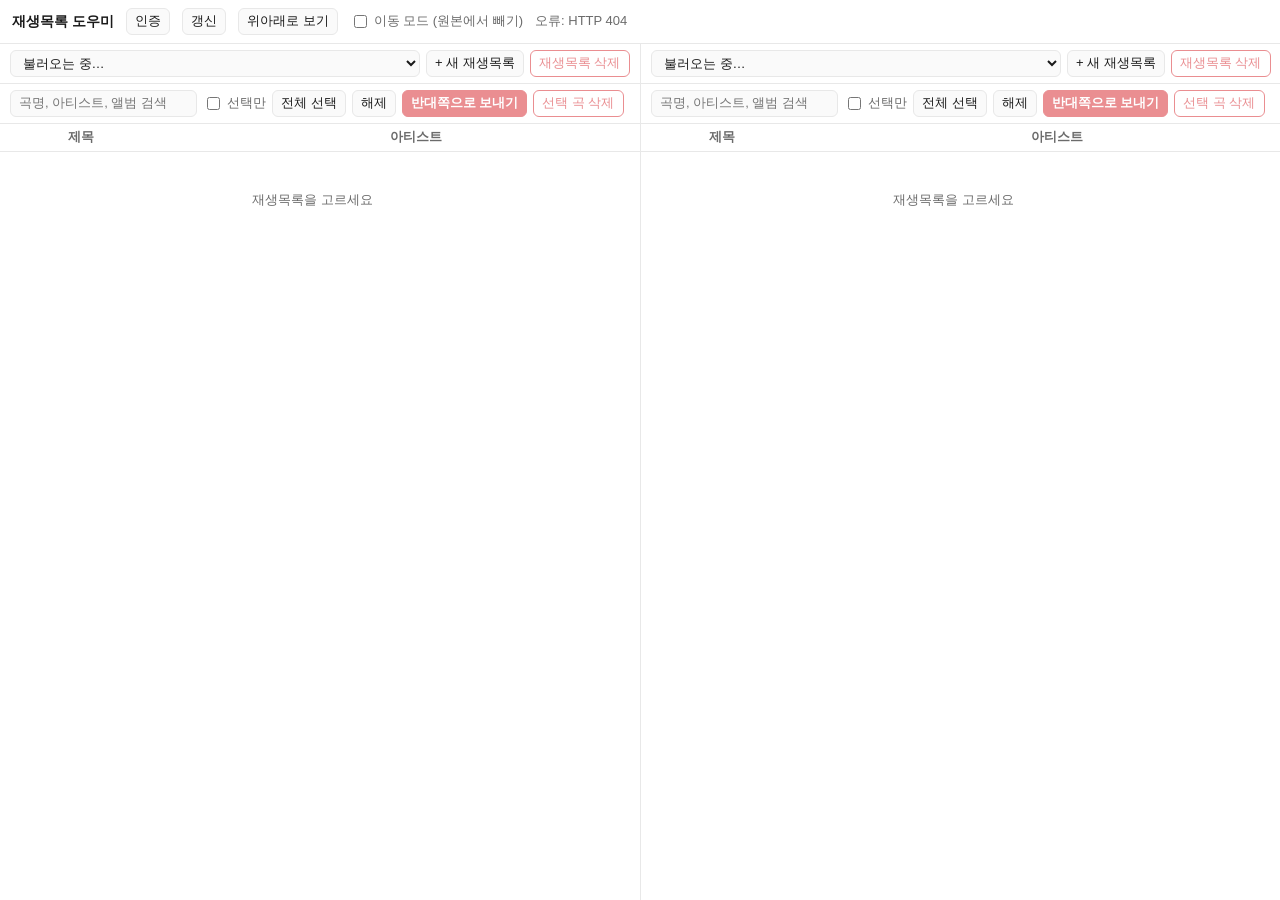
==== index.html @ 89a0e380 "feat: add local YouTube Music playlist helper Local web tool for editing YouTube Music playlists sid" ====
<!doctype html>
<html lang="ko">
<head>
<meta charset="utf-8">
<meta name="viewport" content="width=device-width, initial-scale=1">
<title>재생목록 도우미</title>
<style>
  :root {
    --bg: #fafafa; --panel: #fff; --text: #1a1a1a; --muted: #6b6b6b;
    --line: #e8e8e8; --hover: #f2f2f2; --sel: #fde8e8; --accent: #d61f26; --drop: #fff4d6;
  }
  @media (prefers-color-scheme: dark) {
    :root {
      --bg: #121212; --panel: #1c1c1c; --text: #eee; --muted: #9a9a9a;
      --line: #2a2a2a; --hover: #242424; --sel: #3a1c1d; --accent: #ff4e45; --drop: #3a3218;
    }
  }
  * { box-sizing: border-box; }
  html, body { height: 100%; }
  body { margin: 0; display: flex; flex-direction: column; font: 13px/1.3 -apple-system, BlinkMacSystemFont, "Apple SD Gothic Neo", sans-serif; background: var(--bg); color: var(--text); }
  select, input[type=search], button { font: inherit; color: inherit; background: var(--bg); border: 1px solid var(--line); border-radius: 6px; padding: 4px 8px; }
  button { cursor: pointer; white-space: nowrap; }
  button.primary { background: var(--accent); border-color: var(--accent); color: #fff; font-weight: 600; }
  button.danger { color: var(--accent); border-color: var(--accent); background: transparent; }
  button:disabled { opacity: .5; cursor: default; }
  label { display: inline-flex; gap: 4px; align-items: center; color: var(--muted); user-select: none; white-space: nowrap; }

  .top { display: flex; flex-wrap: wrap; gap: 12px; align-items: center; padding: 8px 12px; background: var(--panel); border-bottom: 1px solid var(--line); }
  .top strong { font-size: 14px; }
  #status { color: var(--muted); flex: 1; min-width: 200px; }
  #queue { display: flex; gap: 8px; align-items: center; color: var(--muted); }
  #queue[hidden] { display: none; }
  #qbar { width: 160px; accent-color: var(--accent); }

  #panes { flex: 1; min-height: 0; display: flex; gap: 1px; background: var(--line); }
  #panes.col { flex-direction: column; }
  .pane { flex: 1; min-width: 0; min-height: 0; display: flex; flex-direction: column; background: var(--panel); container-type: inline-size; }
  .bar { display: flex; flex-wrap: wrap; gap: 6px; align-items: center; padding: 6px 10px; border-bottom: 1px solid var(--line); }
  .bar .pl { flex: 1; min-width: 0; }
  .bar .search { flex: 1; min-width: 100px; }
  .bar .info { color: var(--muted); }

  .list { flex: 1; overflow: auto; scrollbar-gutter: stable; outline: 2px dashed transparent; outline-offset: -4px; }
  .list.drop { background: var(--drop); outline-color: var(--accent); }
  .row, .cols { display: grid; grid-template-columns: 14px 28px minmax(0, 1.4fr) minmax(0, 1fr); gap: 8px; align-items: center; padding: 0 10px; }
  .row { height: 34px; border-bottom: 1px solid var(--line); cursor: pointer; user-select: none; }
  .cols { height: 28px; border-bottom: 1px solid var(--line); scrollbar-gutter: stable; overflow: hidden; }
  .cols .sort { justify-self: start; padding: 2px 6px; margin-left: -6px; border: 0; background: none; color: var(--muted); font-weight: 600; }
  .cols .sort:hover, .cols .sort.on { color: var(--text); }
  .row:hover { background: var(--hover); }
  .row.on { background: var(--sel); }
  .row input { margin: 0; pointer-events: none; }
  .row img { width: 28px; height: 28px; border-radius: 3px; object-fit: cover; background: var(--line); }
  .row .name, .row .artist { overflow: hidden; text-overflow: ellipsis; white-space: nowrap; }
  .row .artist { color: var(--muted); }
  .row .tag { margin-left: 6px; padding: 0 5px; border-radius: 4px; font-size: 11px; background: var(--line); color: var(--muted); }
  .row.dup .name { opacity: .55; }
  .empty { padding: 40px 16px; text-align: center; color: var(--muted); }
  #auth { max-width: 640px; width: calc(100% - 32px); border: 1px solid var(--line); border-radius: 10px; background: var(--panel); color: var(--text); padding: 20px; }
  #auth::backdrop { background: rgb(0 0 0 / .45); }
  #auth h2 { margin: 0 0 8px; font-size: 16px; }
  #auth ol { padding-left: 20px; line-height: 1.7; }
  #auth a { color: var(--accent); }
  #auth code, #auth kbd { font: 12px ui-monospace, Menlo, monospace; background: var(--bg); border: 1px solid var(--line); border-radius: 4px; padding: 0 4px; }
  #authText { width: 100%; font: 12px ui-monospace, Menlo, monospace; color: inherit; background: var(--bg); border: 1px solid var(--line); border-radius: 6px; padding: 8px; resize: vertical; }
  #auth .note { color: var(--muted); font-size: 12px; padding-left: 18px; line-height: 1.6; }
  #authAccount { margin: 0 0 4px; color: var(--muted); }
  #auth .actions { display: flex; gap: 8px; align-items: center; }
  #authError { flex: 1; color: var(--accent); }
  #dragBadge { position: fixed; top: -100px; left: 0; padding: 4px 10px; border-radius: 12px; background: var(--accent); color: #fff; font-weight: 600; }
</style>
</head>
<body>
<header class="top">
  <strong>재생목록 도우미</strong>
  <button id="authOpen">인증</button>
  <button id="refresh" title="보던 재생목록, 검색어, 스크롤 위치를 유지한 채 최신 내용으로 갱신">갱신</button>
  <button id="layout">위아래로 보기</button>
  <label><input id="move" type="checkbox"> 이동 모드 (원본에서 빼기)</label>
  <div id="queue" hidden><progress id="qbar" max="1" value="0"></progress><span id="qtext"></span></div>
  <span id="status">곡을 골라 반대쪽 목록으로 드래그하세요. Shift+클릭으로 범위 선택, delete 키로 선택 곡 삭제. 이미 있는 곡은 자동으로 건너뜁니다.</span>
</header>
<main id="panes">
  <section class="pane"></section>
  <section class="pane"></section>
</main>
<div id="dragBadge"></div>

<dialog id="auth">
  <form id="authForm">
    <h2>YouTube Music 연결</h2>
    <p id="authAccount" hidden></p>
    <ol>
      <li>Chrome에서 <a href="https://music.youtube.com" target="_blank" rel="noopener">music.youtube.com</a>에 로그인합니다.</li>
      <li>개발자도구를 엽니다. Mac은 <kbd>Cmd+Opt+I</kbd>, Windows는 <kbd>F12</kbd>입니다. <b>Network</b> 탭 필터에 <code>youtubei/v1/browse</code>를 입력합니다.</li>
      <li>YouTube Music 화면에서 "보관함"을 클릭하면 POST 요청이 나타납니다.</li>
      <li>그 요청을 우클릭하고 <b>Copy → Copy as cURL</b>을 고릅니다. Windows에서는 cmd와 bash 중 어느 쪽을 골라도 됩니다.</li>
      <li>아래 칸에 붙여넣고 <b>연결</b>을 누릅니다. Request Headers 원문을 붙여넣어도 됩니다.</li>
    </ol>
    <textarea id="authText" rows="6" spellcheck="false" autocomplete="off" placeholder="curl 'https://music.youtube.com/youtubei/v1/browse?...'"></textarea>
    <ul class="note">
      <li>붙여넣은 내용은 이 컴퓨터에서 실행 중인 yt-helper로만 전달되고, yt-helper는 이 쿠키로 YouTube Music에만 요청합니다. 다른 서버로는 보내지 않습니다.</li>
      <li>쿠키는 <code>~/.config/yt-helper/browser.json</code>에 저장되므로 브라우저나 서버를 꺼도 연결이 유지됩니다. macOS와 Linux에서는 권한 600으로 내 계정만 읽을 수 있습니다.</li>
      <li><b>인증 해제</b>는 이 파일을 지웁니다. 쿠키 자체를 무효로 하려면 YouTube에서 로그아웃하세요.</li>
    </ul>
    <div class="actions">
      <button type="button" id="authLogout" class="danger" hidden>인증 해제</button>
      <span id="authError"></span>
      <button type="button" id="authCancel">닫기</button>
      <button id="authSubmit" class="primary">연결</button>
    </div>
  </form>
</dialog>

<template id="paneTpl">
  <div class="bar">
    <select class="pl"><option value="">불러오는 중…</option></select>
    <button class="new">+ 새 재생목록</button>
    <button class="del danger" disabled>재생목록 삭제</button>
  </div>
  <div class="bar">
    <input class="search" type="search" placeholder="곡명, 아티스트, 앨범 검색">
    <label><input class="only" type="checkbox"> 선택만</label>
    <button class="all">전체 선택</button>
    <button class="clear">해제</button>
    <button class="send primary" disabled>반대쪽으로 보내기</button>
    <button class="rm danger" disabled>선택 곡 삭제</button>
    <span class="info"></span>
  </div>
  <div class="cols"><span></span><span></span><button class="sort" data-key="title" data-label="제목">제목</button><button class="sort" data-key="artists" data-label="아티스트">아티스트</button></div>
  <div class="list"><div class="empty">재생목록을 고르세요</div></div>
</template>

<script>
const $ = (id) => document.getElementById(id);
let playlists = [];
let dragFrom = null;
let activePane = null;
// 삭제 직후에도 서버 목록에 잠시 남아 있을 수 있어 화면에서는 바로 뺀다.
const deleted = new Set();
const PLAYLIST_GROUPS = [["mine", "내 재생목록"], ["others", "저장한 남의 재생목록 (읽기 전용)"], ["auto", "자동 목록"]];
// 이 개수 이상을 이동/삭제할 때만 확인 창을 띄운다. 한 곡씩 빠르게 처리할 때는 묻지 않는다.
const BULK_CONFIRM = 10;
const queue = [];
const progress = { done: 0, total: 0, failed: 0, lastError: "" };
let draining = false;
let currentLabel = "";
// 큐에서 이동/삭제를 기다리는 곡은 처리 전이라도 화면에서 숨겨 같은 곡을 다시 고르지 않게 한다.
const hidden = new Set();
const hideKey = (playlistId, t) => `${playlistId}|${t.setVideoId}`;

async function api(path, body) {
  const res = await fetch(path, body ? {
    method: "POST", headers: { "Content-Type": "application/json" }, body: JSON.stringify(body),
  } : undefined);
  const data = await res.json().catch(() => ({ error: `HTTP ${res.status}` }));
  if (res.ok) return data;
  const error = new Error(data.error);
  error.auth = res.status === 401 && data.auth;
  if (error.auth) openAuth(data.error);
  throw error;
}

// 인증이 풀려 멈춘 큐 작업은 다시 연결될 때까지 기다렸다가 이어서 처리한다.
let authWaiters = [];
const waitForAuth = () => new Promise((resolve) => authWaiters.push(resolve));

let authAccount = null;

function showAuthState() {
  $("authAccount").hidden = authAccount === null;
  $("authAccount").textContent = `현재 ${authAccount || "YouTube Music"} 계정으로 연결되어 있습니다.`;
  $("authLogout").hidden = authAccount === null;
}

function openAuth(message) {
  $("authError").textContent = message || "";
  showAuthState();
  if ($("auth").open) return;
  $("authText").value = "";
  $("auth").showModal();
}

// 닫힌 창의 입력칸에 쿠키가 남지 않게 지운다. Esc로 닫는 경우는 아래 close 이벤트가 맡는다.
function closeAuth() {
  $("authText").value = "";
  $("auth").close();
}

$("authOpen").onclick = () => openAuth();
$("authCancel").onclick = closeAuth;
$("authLogout").onclick = async () => {
  if (!confirm("인증을 해제할까요? 저장된 로그인 쿠키 파일을 지웁니다.")) return;
  try {
    await api("/api/logout", {});
  } catch (e) {
    $("authError").textContent = e.message;
    return;
  }
  authAccount = null;
  playlists = [];
  fillSelects();
  await Promise.all(panes.map((p) => load(p, "")));
  showAuthState();
  $("authError").textContent = "인증을 해제했습니다. 다시 쓰려면 새로 붙여넣으세요.";
  setStatus("인증 해제됨");
};
$("auth").addEventListener("close", () => ($("authText").value = ""));
$("authForm").onsubmit = async (e) => {
  e.preventDefault();
  const text = $("authText").value.trim();
  if (!text) return $("authText").focus();
  $("authSubmit").disabled = true;
  $("authError").textContent = "확인 중…";
  let account;
  try {
    ({ account } = await api("/api/auth", { text }));
  } catch (err) {
    $("authError").textContent = err.message;
    return;
  } finally {
    $("authSubmit").disabled = false;
  }
  authAccount = account || "";
  closeAuth();
  setStatus(`${account || "YouTube Music"} 계정으로 연결됨`);
  authWaiters.splice(0).forEach((resolve) => resolve());
  refreshPlaylists().then(restoreView).catch((e) => setStatus("오류: " + e.message));
};

const setStatus = (text) => ($("status").textContent = text);
const el = (tag, props) => Object.assign(document.createElement(tag), props);
const titleOf = (id) => (playlists.find((p) => p.id === id) || {}).title || id;
const collator = new Intl.Collator("ko", { numeric: true, sensitivity: "base" });

function makePane(root) {
  root.append($("paneTpl").content.cloneNode(true));
  const q = (s) => root.querySelector(s);
  const p = { id: "", owned: false, tracks: [], selected: new Set(), visible: [], rows: [], last: null, sort: { key: "", dir: 1 }, q };
  const list = q(".list");
  p.root = root;
  root.addEventListener("mousedown", () => (activePane = p));

  // 정렬은 화면 표시 순서만 바꾼다. 클릭할 때마다 오름차순, 내림차순, 원래 순서로 돈다.
  root.querySelectorAll(".sort").forEach((button) => (button.onclick = () => {
    const { key, dir } = p.sort;
    p.sort = key !== button.dataset.key ? { key: button.dataset.key, dir: 1 } : dir === 1 ? { key, dir: -1 } : { key: "", dir: 1 };
    p.last = null;
    render(p);
  }));
  q(".pl").onchange = () => load(p, q(".pl").value).catch((e) => setStatus("오류: " + e.message));
  q(".search").oninput = () => { p.last = null; render(p); };
  q(".only").onchange = () => { p.last = null; render(p); };
  q(".all").onclick = () => { p.visible.forEach((t) => p.selected.add(t.i)); paint(p); };
  q(".clear").onclick = () => { p.selected.clear(); paint(p); };
  q(".new").onclick = () => createPlaylist(p);
  q(".send").onclick = () => transfer(p, p.other);
  q(".rm").onclick = () => removeSelected(p);
  q(".del").onclick = () => deletePlaylist(p);

  list.ondragover = (e) => {
    if (!dragFrom || dragFrom === p) return;
    e.preventDefault();
    e.dataTransfer.dropEffect = $("move").checked ? "move" : "copy";
    list.classList.add("drop");
  };
  list.ondragleave = (e) => { if (!list.contains(e.relatedTarget)) list.classList.remove("drop"); };
  list.ondrop = (e) => { e.preventDefault(); list.classList.remove("drop"); transfer(dragFrom, p); };
  return p;
}

const panes = [...document.querySelectorAll(".pane")].map(makePane);
panes[0].other = panes[1];
panes[1].other = panes[0];

function fillSelects() {
  for (const p of panes) {
    const sel = p.q(".pl");
    sel.replaceChildren(el("option", { value: "", textContent: "재생목록 선택" }));
    for (const [group, label] of PLAYLIST_GROUPS) {
      const items = playlists.filter((pl) => (pl.group || "mine") === group);
      if (!items.length) continue;
      const optgroup = el("optgroup", { label });
      for (const pl of items) {
        optgroup.append(el("option", { value: pl.id, textContent: pl.count != null ? `${pl.title} (${pl.count})` : pl.title }));
      }
      sel.append(optgroup);
    }
    sel.value = p.id;
  }
}

async function refreshPlaylists() {
  const fresh = (await api("/api/playlists")).filter((pl) => !deleted.has(pl.id));
  // 방금 만든 재생목록은 서버 목록에 늦게 나타날 수 있어, 열려 있는 것은 유지한다.
  for (const p of panes) {
    if (p.id && !fresh.some((pl) => pl.id === p.id)) fresh.push(playlists.find((pl) => pl.id === p.id) || { id: p.id, title: p.id });
  }
  playlists = fresh;
  fillSelects();
}

async function load(p, id) {
  const sameList = id === p.id;
  const scroll = sameList ? p.q(".list").scrollTop : 0;
  p.id = id;
  p.last = null;
  if (!sameList) { p.selected.clear(); p.tracks = []; p.owned = false; render(p); }
  if (!id) return render(p.other);
  p.q(".info").textContent = "불러오는 중…";
  const { owned, tracks } = await api("/api/tracks?id=" + encodeURIComponent(id));
  if (p.id !== id) return;
  // 큐 처리 중에도 다음 곡을 고르고 있을 수 있어, 다시 불러와도 선택은 setVideoId 기준으로 유지한다. 인덱스는 바뀔 수 있다.
  const keep = new Set([...p.selected].map((i) => p.tracks[i] && p.tracks[i].setVideoId));
  tracks.forEach((t, i) => (t.i = i));
  p.selected = new Set(tracks.filter((t) => keep.has(t.setVideoId)).map((t) => t.i));
  p.tracks = tracks;
  p.owned = owned;
  render(p);
  render(p.other);
  p.q(".list").scrollTop = scroll;
}

function render(p) {
  // 드래그 중에 노드를 바꾸면 드래그가 끊기므로 dragend 때 그린다.
  if (dragFrom) { p.stale = true; return; }
  const q = p.q(".search").value.trim().toLowerCase();
  const only = p.q(".only").checked;
  const otherIds = new Set(p.other.tracks.map((t) => t.videoId));
  p.shown = p.tracks.filter((t) => !hidden.has(hideKey(p.id, t)));
  p.visible = p.shown.filter((t) =>
    (!only || p.selected.has(t.i)) &&
    (!q || `${t.title} ${t.artists} ${t.album}`.toLowerCase().includes(q)));
  const { key, dir } = p.sort;
  if (key) p.visible.sort((a, b) => collator.compare(a[key], b[key]) * dir);
  p.root.querySelectorAll(".sort").forEach((button) => {
    const on = button.dataset.key === key;
    button.classList.toggle("on", on);
    button.textContent = button.dataset.label + (on ? (dir === 1 ? " ▲" : " ▼") : "");
  });

  p.rows = p.visible.map((t, pos) => {
    const dup = otherIds.has(t.videoId);
    const name = el("div", { className: "name", textContent: t.title });
    if (dup) name.append(el("span", { className: "tag", textContent: "반대쪽에 있음" }));
    const row = el("div", { className: "row" + (dup ? " dup" : ""), draggable: true });
    row.append(
      el("input", { type: "checkbox", tabIndex: -1 }),
      el("img", { src: t.thumb, loading: "lazy", alt: "" }),
      name,
      el("div", { className: "artist", textContent: t.artists }));
    row.onclick = (e) => toggle(p, pos, e.shiftKey);
    row.ondragstart = (e) => startDrag(p, t, e);
    row.ondragend = endDrag;
    return row;
  });

  const list = p.q(".list");
  if (p.rows.length) list.replaceChildren(...p.rows);
  else list.replaceChildren(el("div", { className: "empty", textContent: !p.id ? "재생목록을 고르세요" : p.shown.length ? "검색 결과 없음" : "빈 재생목록 (반대쪽에서 곡을 드래그하세요)" }));
  paint(p);
}

function paint(p) {
  p.rows.forEach((row, pos) => {
    const on = p.selected.has(p.visible[pos].i);
    row.classList.toggle("on", on);
    row.firstChild.checked = on;
  });
  p.q(".info").textContent = p.id ? `${(p.shown || p.tracks).length}곡 · 선택 ${p.selected.size}` + (p.owned ? "" : " · 읽기 전용") : "";
  p.q(".send").disabled = !p.selected.size;
  p.q(".rm").disabled = !p.owned || !p.selected.size;
  // LM(좋아요), 리캡(LR…), 에피소드 목록 같은 시스템 목록은 지울 수 없게 PL로 시작하는 내 재생목록만 허용한다.
  p.q(".del").disabled = !p.owned || !p.id.startsWith("PL");
}

function toggle(p, pos, range) {
  const on = !p.selected.has(p.visible[pos].i);
  const [from, to] = range && p.last != null ? [Math.min(p.last, pos), Math.max(p.last, pos)] : [pos, pos];
  for (let k = from; k <= to; k++) on ? p.selected.add(p.visible[k].i) : p.selected.delete(p.visible[k].i);
  p.last = pos;
  paint(p);
}

function startDrag(p, track, e) {
  // 선택 안 된 곡을 잡으면 그 곡만 옮긴다. 드래그 중 노드를 바꾸면 드래그가 끊기므로 render 대신 paint.
  if (!p.selected.has(track.i)) { p.selected = new Set([track.i]); paint(p); }
  dragFrom = p;
  const badge = $("dragBadge");
  badge.textContent = `${p.selected.size}곡`;
  e.dataTransfer.setDragImage(badge, 0, 0);
  e.dataTransfer.effectAllowed = "copyMove";
  e.dataTransfer.setData("text/plain", badge.textContent);
}

function endDrag() {
  dragFrom = null;
  for (const p of panes) if (p.stale) { p.stale = false; render(p); }
}

function enqueue(job) {
  queue.push(job);
  (job.hide || []).forEach((k) => hidden.add(k));
  progress.total++;
  if (draining) showProgress();
  else drain();
}

async function drain() {
  if (draining) return;
  draining = true;
  while (queue.length) {
    const finished = [];
    const dirty = new Set();
    while (queue.length) {
      const job = queue[0];
      currentLabel = job.label;
      showProgress();
      try {
        setStatus(await job.work());
      } catch (e) {
        if (e.auth) {
          currentLabel = "인증 대기 중… 연결 창에서 다시 붙여넣으세요";
          showProgress();
          await waitForAuth();
          continue;
        }
        progress.failed++;
        progress.lastError = `오류 (${job.label}): ${e.message}`;
        setStatus(progress.lastError);
      }
      (job.dirty || []).forEach((id) => dirty.add(id));
      finished.push(job);
      queue.shift();
      progress.done++;
    }
    // 곡 목록과 재생목록 목록(약 2초)은 작업마다가 아니라 큐가 빌 때 한 번만 새로 받는다.
    currentLabel = "목록 새로 고치는 중…";
    showProgress();
    try {
      await Promise.all(panes.filter((p) => dirty.has(p.id)).map((p) => load(p, p.id)));
      await refreshPlaylists();
    } catch (e) {
      setStatus("오류 (목록 새로 고침): " + e.message);
    }
    finished.forEach((job) => (job.hide || []).forEach((k) => hidden.delete(k)));
    panes.forEach(render);
  }
  draining = false;
  showProgress();
}

function showProgress() {
  const { done, total, failed } = progress;
  $("queue").hidden = false;
  $("qbar").max = total;
  $("qbar").value = done;
  if (draining) {
    $("qtext").textContent = `${Math.min(done + 1, total)}/${total} · ${currentLabel}`;
    return;
  }
  $("qtext").textContent = `완료 ${total}건` + (failed ? ` (실패 ${failed})` : "");
  // 실패 메시지가 뒤이은 작업의 성공 메시지에 덮이지 않게 끝날 때 다시 보여준다.
  if (failed) setStatus(progress.lastError + (failed > 1 ? ` 외 ${failed - 1}건` : ""));
  Object.assign(progress, { done: 0, total: 0, failed: 0, lastError: "" });
  setTimeout(() => { if (!draining) $("queue").hidden = true; }, 4000);
}

const pickedOf = (p) => p.tracks.filter((t) => p.selected.has(t.i)).map(({ videoId, setVideoId }) => ({ videoId, setVideoId }));

function transfer(from, to) {
  if (!from || from === to || !from.selected.size) return;
  if (!to.id) return setStatus("반대쪽에서 넣을 재생목록을 먼저 고르세요.");
  if (from.id === to.id) return setStatus("같은 재생목록끼리는 보낼 수 없습니다.");
  const tracks = pickedOf(from);
  const move = $("move").checked;
  const [fromId, toId, fromName, toName] = [from.id, to.id, titleOf(from.id), titleOf(to.id)];
  if (!to.owned) return setStatus(`"${toName}"은 내 재생목록이 아니라 곡을 넣을 수 없습니다.`);
  if (move && !from.owned) return setStatus(`"${fromName}"은 내 재생목록이 아니라 곡을 뺄 수 없습니다. 이동 모드를 끄고 복사하세요.`);
  if (move && tracks.length >= BULK_CONFIRM && !confirm(`"${fromName}"에서 ${tracks.length}곡을 빼서 "${toName}"로 옮길까요?`)) return;
  from.selected.clear();
  enqueue({
    label: `"${toName}"에 ${tracks.length}곡 ${move ? "이동" : "추가"}`,
    dirty: move ? [toId, fromId] : [toId],
    hide: move ? tracks.map((t) => hideKey(fromId, t)) : [],
    work: async () => {
      const r = await api("/api/add", { targetId: toId, sourceId: fromId, move, tracks });
      return `"${toName}"에 ${r.added}곡 추가` + (r.skipped ? `, 이미 있는 ${r.skipped}곡 제외` : "") + (move ? `, "${fromName}"에서 ${tracks.length}곡 제거` : "");
    },
  });
  panes.forEach(render);
}

function removeSelected(p) {
  if (!p.selected.size) return;
  if (!p.owned) return setStatus(`"${titleOf(p.id)}"은 내 재생목록이 아니라 곡을 삭제할 수 없습니다.`);
  const tracks = pickedOf(p);
  const [id, name] = [p.id, titleOf(p.id)];
  if (tracks.length >= BULK_CONFIRM && !confirm(`"${name}"에서 선택한 ${tracks.length}곡을 삭제할까요?`)) return;
  p.selected.clear();
  enqueue({
    label: `"${name}"에서 ${tracks.length}곡 삭제`,
    dirty: [id],
    hide: tracks.map((t) => hideKey(id, t)),
    work: async () => `"${name}"에서 ${(await api("/api/remove", { playlistId: id, tracks })).removed}곡 삭제`,
  });
  panes.forEach(render);
}

function deletePlaylist(p) {
  if (!p.id) return;
  const [id, name] = [p.id, titleOf(p.id)];
  if (!confirm(`재생목록 "${name}" (${p.tracks.length}곡)을 삭제할까요?\n삭제하면 되돌릴 수 없습니다.`)) return;
  enqueue({
    label: `재생목록 "${name}" 삭제`,
    work: async () => {
      await api("/api/delete", { playlistId: id });
      deleted.add(id);
      await Promise.all(panes.filter((pane) => pane.id === id).map((pane) => load(pane, "")));
      return `재생목록 "${name}" 삭제 완료`;
    },
  });
}

function createPlaylist(p) {
  const title = (prompt("새 재생목록 이름") || "").trim();
  if (!title) return;
  enqueue({
    label: `"${title}" 만들기`,
    work: async () => {
      const { id } = await api("/api/create", { title });
      playlists.push({ id, title, count: 0, group: "mine" });
      p.id = "";
      await load(p, id);
      return `"${title}" 생성 완료. 반대쪽에서 곡을 드래그해 넣으세요.`;
    },
  });
}

function setLayout(col) {
  $("panes").classList.toggle("col", col);
  $("layout").textContent = col ? "좌우로 보기" : "위아래로 보기";
  try { localStorage.setItem("layout", col ? "col" : "row"); } catch {}
}
async function refreshAll() {
  setStatus("갱신 중…");
  try {
    // 같은 재생목록을 다시 불러오는 load는 스크롤과 선택을 유지한다.
    await Promise.all(panes.filter((p) => p.id).map((p) => load(p, p.id)));
    await refreshPlaylists();
    setStatus("갱신 완료");
  } catch (e) {
    setStatus("오류: " + e.message);
  }
}
$("refresh").onclick = refreshAll;

// Cmd+R로 새로 고쳐도 보던 재생목록, 검색어, 정렬, 스크롤 위치로 돌아오도록 탭 단위로 저장한다.
addEventListener("pagehide", () => {
  const view = panes.map((p) => ({ id: p.id, search: p.q(".search").value, scroll: p.q(".list").scrollTop, sort: p.sort }));
  try { sessionStorage.setItem("view", JSON.stringify(view)); } catch {}
});

async function restoreView() {
  let saved = [];
  try { saved = JSON.parse(sessionStorage.getItem("view")) || []; } catch {}
  await Promise.all(panes.map(async (p, k) => {
    const view = saved[k];
    if (!view || !playlists.some((pl) => pl.id === view.id)) return;
    p.q(".search").value = view.search || "";
    if (view.sort) p.sort = view.sort;
    p.q(".pl").value = view.id;
    await load(p, view.id);
    p.q(".list").scrollTop = view.scroll || 0;
  }));
}

// 큐에 남은 작업은 이 페이지 메모리에만 있어서 새로 고치면 보내지 못하고 사라진다.
addEventListener("beforeunload", (e) => {
  if (!queue.length) return;
  e.preventDefault();
  e.returnValue = "";
});

// 맥 키보드의 delete 키는 Backspace로 들어온다. 검색창 등에서 글자를 지울 때는 무시한다.
document.addEventListener("keydown", (e) => {
  if (e.key !== "Delete" && e.key !== "Backspace") return;
  if (e.target.closest("input, select, textarea") || !activePane) return;
  e.preventDefault();
  removeSelected(activePane);
});

$("layout").onclick = () => setLayout(!$("panes").classList.contains("col"));
try { setLayout(localStorage.getItem("layout") === "col"); } catch {}

api("/api/auth")
  .then((auth) => {
    if (!auth.ok) return openAuth();
    authAccount = auth.account;
    return refreshPlaylists().then(restoreView);
  })
  .catch((e) => setStatus("오류: " + e.message));
</script>
</body>
</html>
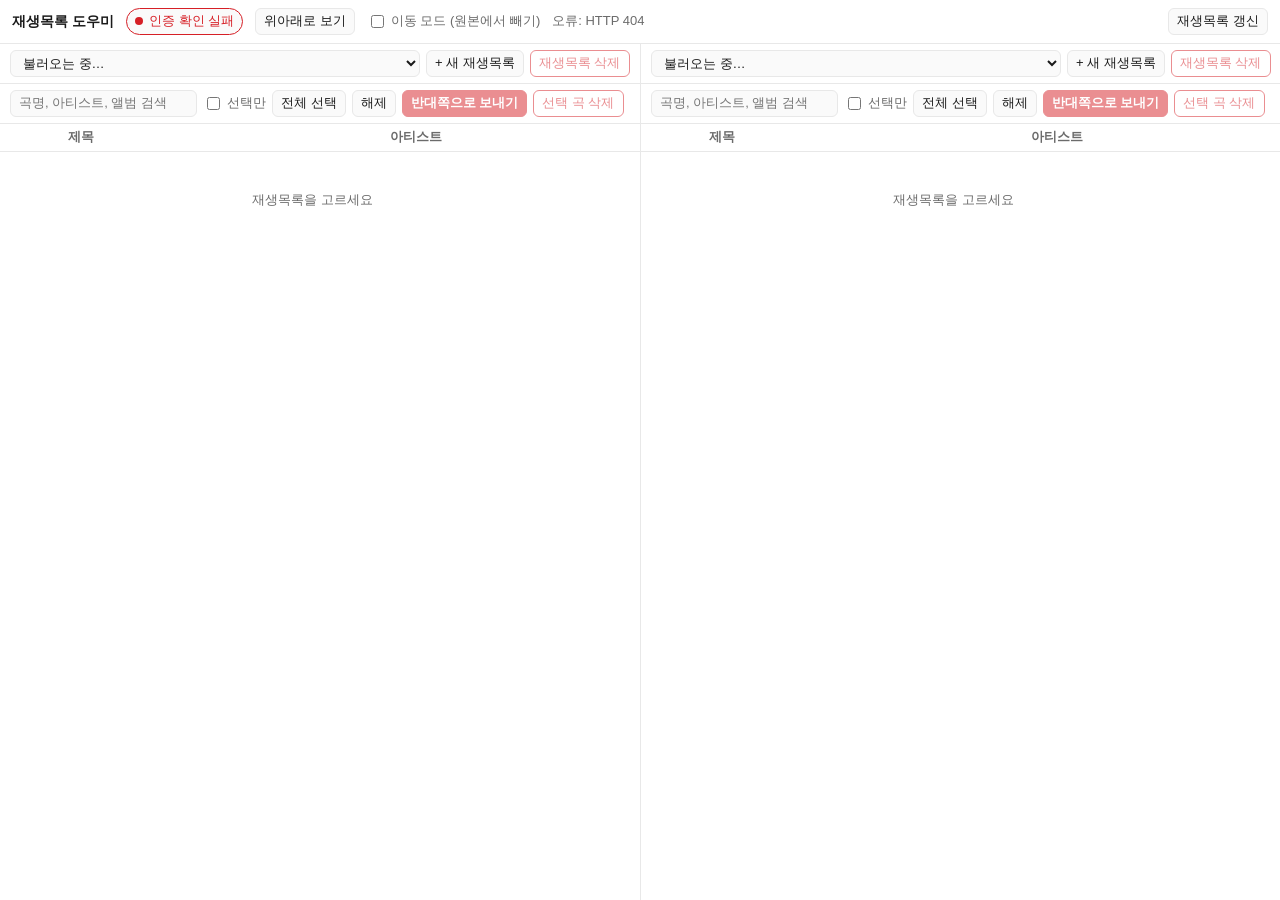
==== commit f952bb84: "feat: require per-start API token and check auth perms Block other local accounts and programs from " ====
--- a/index.html
+++ b/index.html
@@ -7,12 +7,12 @@
 <style>
   :root {
     --bg: #fafafa; --panel: #fff; --text: #1a1a1a; --muted: #6b6b6b;
-    --line: #e8e8e8; --hover: #f2f2f2; --sel: #fde8e8; --accent: #d61f26; --drop: #fff4d6;
+    --line: #e8e8e8; --hover: #f2f2f2; --sel: #fde8e8; --accent: #d61f26; --drop: #fff4d6; --ok: #1e8e3e;
   }
   @media (prefers-color-scheme: dark) {
     :root {
       --bg: #121212; --panel: #1c1c1c; --text: #eee; --muted: #9a9a9a;
-      --line: #2a2a2a; --hover: #242424; --sel: #3a1c1d; --accent: #ff4e45; --drop: #3a3218;
+      --line: #2a2a2a; --hover: #242424; --sel: #3a1c1d; --accent: #ff4e45; --drop: #3a3218; --ok: #4cc26a;
     }
   }
   * { box-sizing: border-box; }
@@ -28,6 +28,12 @@
   .top { display: flex; flex-wrap: wrap; gap: 12px; align-items: center; padding: 8px 12px; background: var(--panel); border-bottom: 1px solid var(--line); }
   .top strong { font-size: 14px; }
   #status { color: var(--muted); flex: 1; min-width: 200px; }
+  #refresh { margin-left: auto; }
+  .auth-pill { display: inline-flex; align-items: center; gap: 6px; border-radius: 999px; }
+  .auth-pill .dot { width: 8px; height: 8px; border-radius: 50%; background: var(--muted); }
+  .auth-pill.ok .dot { background: var(--ok); }
+  .auth-pill.none, .auth-pill.expired, .auth-pill.unknown { color: var(--accent); border-color: var(--accent); }
+  .auth-pill.none .dot, .auth-pill.expired .dot, .auth-pill.unknown .dot { background: var(--accent); }
   #queue { display: flex; gap: 8px; align-items: center; color: var(--muted); }
   #queue[hidden] { display: none; }
   #qbar { width: 160px; accent-color: var(--accent); }
@@ -73,12 +79,12 @@
 <body>
 <header class="top">
   <strong>재생목록 도우미</strong>
-  <button id="authOpen">인증</button>
-  <button id="refresh" title="보던 재생목록, 검색어, 스크롤 위치를 유지한 채 최신 내용으로 갱신">갱신</button>
+  <button id="authOpen" class="auth-pill checking"><span class="dot"></span><span>인증 확인 중…</span></button>
   <button id="layout">위아래로 보기</button>
   <label><input id="move" type="checkbox"> 이동 모드 (원본에서 빼기)</label>
   <div id="queue" hidden><progress id="qbar" max="1" value="0"></progress><span id="qtext"></span></div>
   <span id="status">곡을 골라 반대쪽 목록으로 드래그하세요. Shift+클릭으로 범위 선택, delete 키로 선택 곡 삭제. 이미 있는 곡은 자동으로 건너뜁니다.</span>
+  <button id="refresh" title="보던 재생목록, 검색어, 정렬, 스크롤 위치를 유지한 채 곡 목록과 재생목록 목록을 다시 받습니다">재생목록 갱신</button>
 </header>
 <main id="panes">
   <section class="pane"></section>
@@ -149,15 +155,28 @@
 const hidden = new Set();
 const hideKey = (playlistId, t) => `${playlistId}|${t.setVideoId}`;
 
+// 서버가 시작할 때 URL 조각(#token=...)으로 넘긴 접속 토큰. 조각은 HTTP 요청에 실리지 않는다.
+// 새로 고침과 다른 탭에서도 쓰도록 저장하고, 주소창과 방문 기록에서는 바로 지운다.
+const tokenFromUrl = new URLSearchParams(location.hash.slice(1)).get("token");
+let token = tokenFromUrl || "";
+try {
+  if (tokenFromUrl) localStorage.setItem("token", tokenFromUrl);
+  else token = localStorage.getItem("token") || "";
+} catch {}
+if (location.hash) history.replaceState(null, "", location.pathname);
+
 async function api(path, body) {
-  const res = await fetch(path, body ? {
-    method: "POST", headers: { "Content-Type": "application/json" }, body: JSON.stringify(body),
-  } : undefined);
+  const headers = { "X-Token": token };
+  if (body) headers["Content-Type"] = "application/json";
+  const res = await fetch(path, body ? { method: "POST", headers, body: JSON.stringify(body) } : { headers });
   const data = await res.json().catch(() => ({ error: `HTTP ${res.status}` }));
   if (res.ok) return data;
   const error = new Error(data.error);
   error.auth = res.status === 401 && data.auth;
-  if (error.auth) openAuth(data.error);
+  if (error.auth) {
+    renderAuth({ kind: "expired" });
+    openAuth(data.error);
+  }
   throw error;
 }
 
@@ -165,17 +184,34 @@
 let authWaiters = [];
 const waitForAuth = () => new Promise((resolve) => authWaiters.push(resolve));
 
-let authAccount = null;
-
-function showAuthState() {
-  $("authAccount").hidden = authAccount === null;
-  $("authAccount").textContent = `현재 ${authAccount || "YouTube Music"} 계정으로 연결되어 있습니다.`;
-  $("authLogout").hidden = authAccount === null;
+const AUTH_LABELS = {
+  checking: () => "인증 확인 중…",
+  ok: (account) => `${account || "YouTube Music"} 연결됨`,
+  none: () => "연결 안 됨",
+  expired: () => "인증 만료",
+  unknown: () => "인증 확인 실패",
+};
+let authState = { kind: "checking", account: "" };
+
+// 위쪽 상태 버튼과 연결 창의 계정 안내, 인증 해제 버튼을 같은 상태로 맞춘다.
+function renderAuth(state) {
+  if (state) authState = state;
+  const { kind, account } = authState;
+  const pill = $("authOpen");
+  pill.className = `auth-pill ${kind}`;
+  pill.lastChild.textContent = AUTH_LABELS[kind](account);
+  pill.title = kind === "ok" ? "연결 정보 보기, 인증 해제" : "눌러서 YouTube Music에 연결";
+  const saved = kind === "ok" || kind === "expired";
+  $("authAccount").hidden = !saved;
+  $("authAccount").textContent = kind === "ok"
+    ? `현재 ${account || "YouTube Music"} 계정으로 연결되어 있습니다.`
+    : "저장된 인증이 만료됐습니다. 새로 붙여넣으세요.";
+  $("authLogout").hidden = !saved;
 }
 
 function openAuth(message) {
   $("authError").textContent = message || "";
-  showAuthState();
+  renderAuth();
   if ($("auth").open) return;
   $("authText").value = "";
   $("auth").showModal();
@@ -197,11 +233,10 @@
     $("authError").textContent = e.message;
     return;
   }
-  authAccount = null;
+  renderAuth({ kind: "none" });
   playlists = [];
   fillSelects();
   await Promise.all(panes.map((p) => load(p, "")));
-  showAuthState();
   $("authError").textContent = "인증을 해제했습니다. 다시 쓰려면 새로 붙여넣으세요.";
   setStatus("인증 해제됨");
 };
@@ -221,7 +256,7 @@
   } finally {
     $("authSubmit").disabled = false;
   }
-  authAccount = account || "";
+  renderAuth({ kind: "ok", account });
   closeAuth();
   setStatus(`${account || "YouTube Music"} 계정으로 연결됨`);
   authWaiters.splice(0).forEach((resolve) => resolve());
@@ -595,11 +630,14 @@
 
 api("/api/auth")
   .then((auth) => {
+    renderAuth(auth.ok ? { kind: "ok", account: auth.account } : { kind: "none" });
     if (!auth.ok) return openAuth();
-    authAccount = auth.account;
     return refreshPlaylists().then(restoreView);
   })
-  .catch((e) => setStatus("오류: " + e.message));
+  .catch((e) => {
+    if (authState.kind === "checking") renderAuth({ kind: "unknown" });
+    setStatus("오류: " + e.message);
+  });
 </script>
 </body>
 </html>
